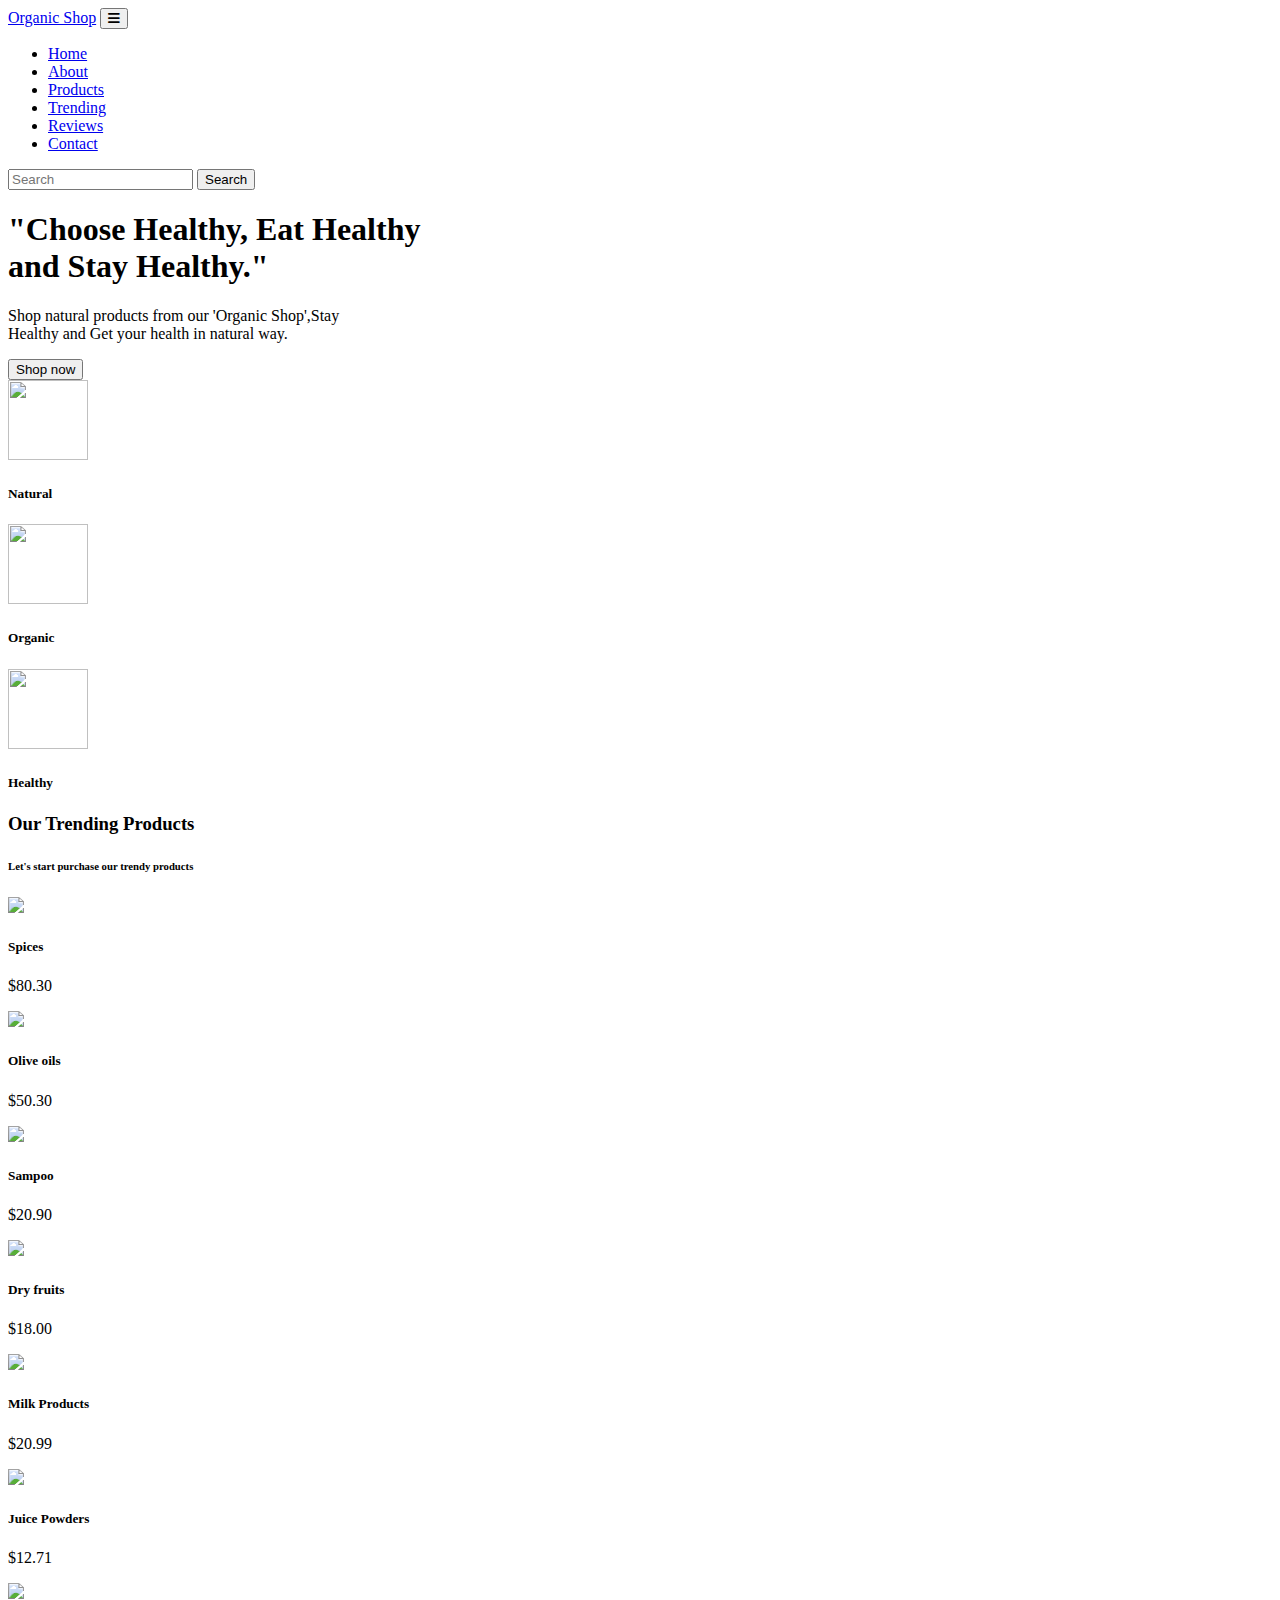
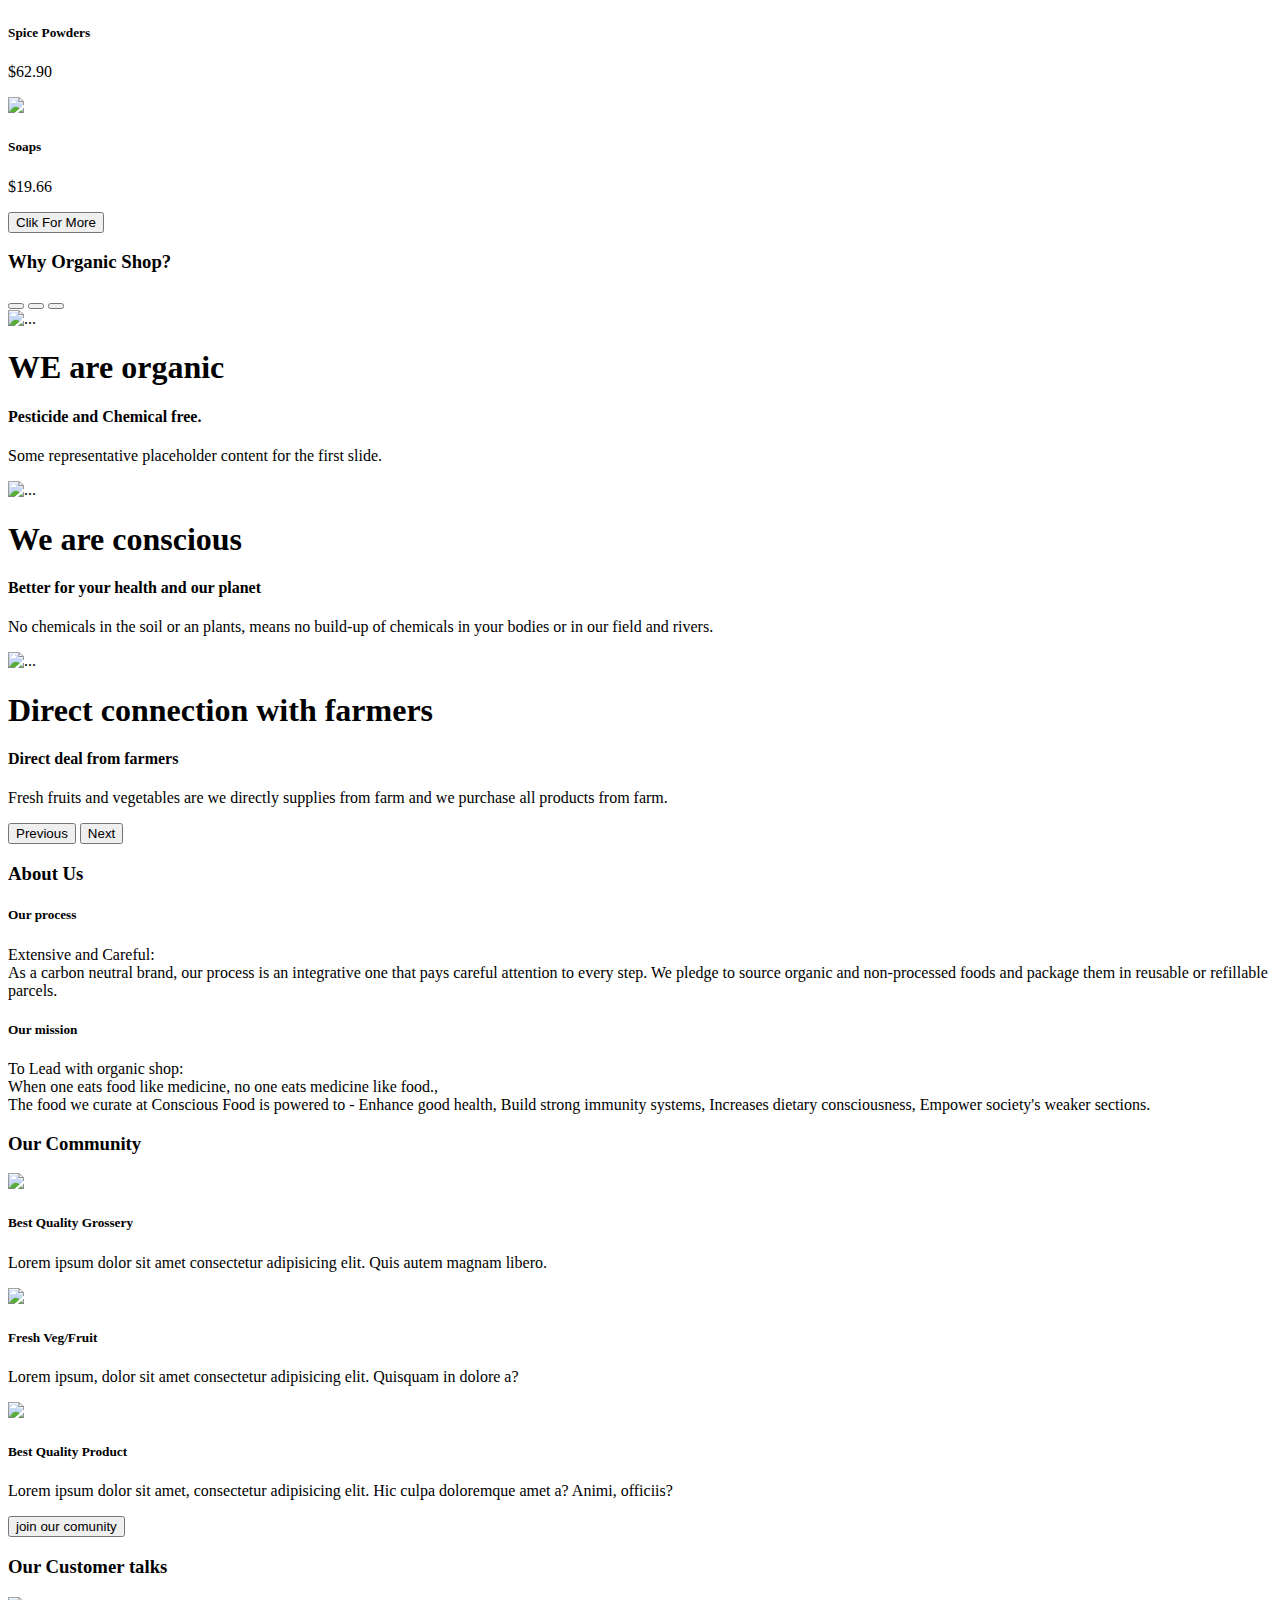
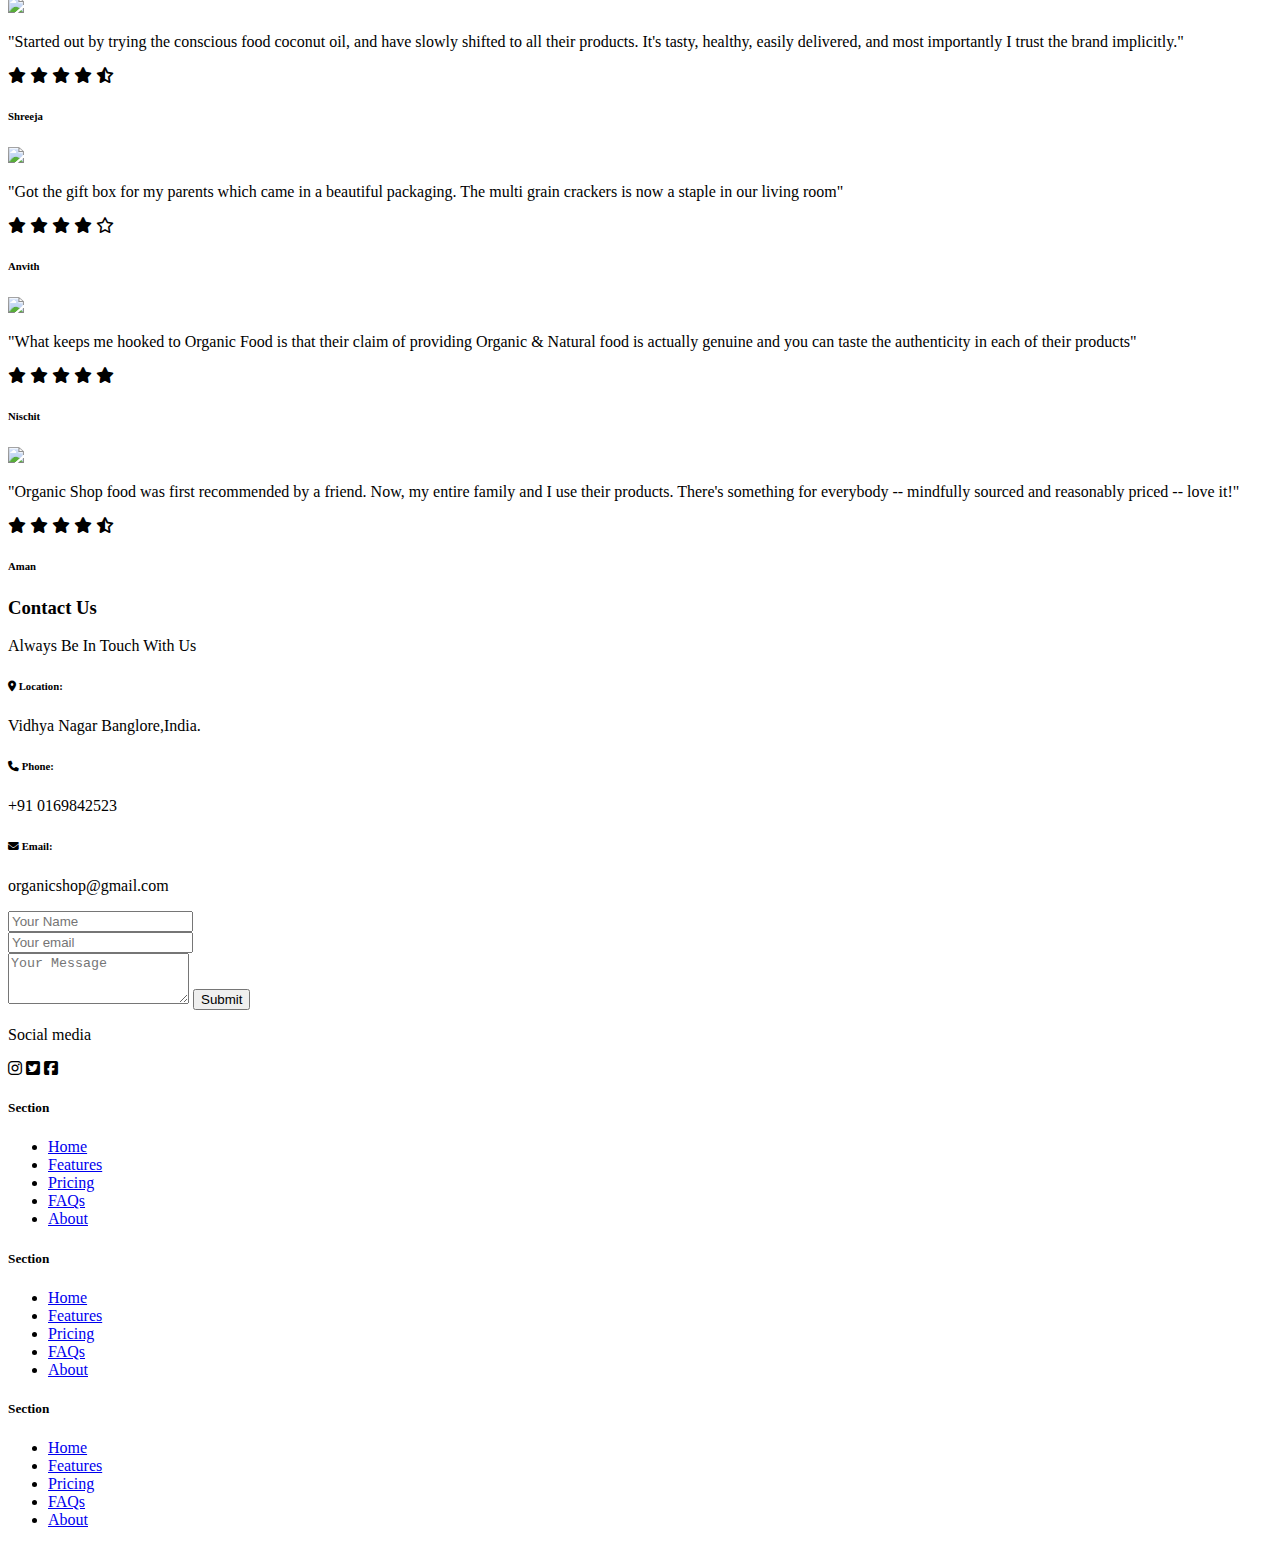
==== index.html @ 60844fb7 "add-index.html" ====
<!DOCTYPE html>
<html lang="en">

<head>
  <meta charset="UTF-8">
  <meta name="viewport" content="width=device-width, initial-scale=1.0">
  <title>organic shop</title>

  <link rel="stylesheet" href="./style.css">

  <link href="https://cdn.jsdelivr.net/npm/bootstrap@5.3.1/dist/css/bootstrap.min.css" rel="stylesheet"
    integrity="sha384-4bw+/aepP/YC94hEpVNVgiZdgIC5+VKNBQNGCHeKRQN+PtmoHDEXuppvnDJzQIu9" crossorigin="anonymous">

  <link rel="stylesheet" href="//cdnjs.cloudflare.com/ajax/libs/font-awesome/6.4.2/css/all.min.css">

</head>

<body>
  <!---------------------------navbar---------------------------------->
  <header class="header_wrapper">
    <nav class="navbar navbar-expand-lg  fixed-top  ">
      <div class="container">
        <a class="navbar-brand" href="#">Organic Shop</a>
        <button class="navbar-toggler" type="button" data-bs-toggle="collapse" data-bs-target="#navbarSupportedContent"
          aria-controls="navbarSupportedContent" aria-expanded="false" aria-label="Toggle navigation">

          <!---  <span class="navbar-toggler-icon"></span>--->
          <i class="fa-solid fa-bars"></i>
        </button>
        <div class="collapse navbar-collapse dn" id="navbarSupportedContent">
          <ul class="navbar-nav m-auto mb-2 mb-lg-0">
            <li class="nav-item my-1">
              <a class="nav-link active" aria-current="page" href="#">Home</a>
            </li>
            <li class="nav-item my-1">
              <a class="nav-link" href="#about">About</a>
            </li>

            <li class="nav-item my-1">
              <a class="nav-link" href="./">Products</a>
            </li>

            <li class="nav-item my-1">
              <a class="nav-link" href="#trending">Trending</a>
            </li>

            <li class="nav-item my-1">
              <a class="nav-link" href="#review">Reviews</a>
            </li>
            <li class="nav-item my-1">
              <a class="nav-link" href="#contact">Contact</a>
            </li>
          </ul>
          <form class="d-flex my-1" role="search">
            <input class="px-2 search" type="search" placeholder="Search" aria-label="Search">
            <button class="btn btn-outline-success py-0 px-2 " type="submit">Search</button>
          </form>
        </div>
      </div>
    </nav>
    <!----------------------Hero------------------------->
    <div class="hero col-lg-10 col-md-10 col-sm-10">
      <div class="content">
        <h1>"Choose Healthy, Eat Healthy <br> and Stay Healthy."</h1>
        <p>Shop natural products from our 'Organic Shop',Stay<br> Healthy and Get your health in natural way. </p>
        <button>Shop now</button>
      </div>
    </div>
  </header>
  <section class="feature">
    <div class="container py-4">
      <div class="row">
        <div class="col-lg-7 col-md-6 col-sm-10  m-auto ">
          <div class="row">
            <div class="col-lg-4 col-md-4 col-sm-4 ">
              <img src="./images/brocalli.png" width="80px" height="80px">
              <h5>Natural</h5>
            </div>
            <div class="col-lg-4 col-md-4 col-sm-4 ">
              <img src="./images/Fruit-PNG-Photo.png" width="80px" height="80px">
              <h5>Organic</h5>
            </div>
            <div class="col-lg-4 col-md-4 col-sm-4 ">
              <img src="./images/green-leafy.png" width="80px" height="80px">
              <h5>Healthy</h5>
            </div>
          </div>
        </div>
      </div>
    </div>
  </section>
  <!-----------------Trending-------------------->
  <section class="trend" id="trending">
    <div class="container py-2 ">
      <div class="row py-2 my-4">
        <div class="col-lg-5 col-md-6 col-sm-7 m-auto text-center">
          <h3>Our Trending Products</h3>
          <h6>Let's start purchase our trendy products</h6>
        </div>
      </div>
      <div class="row">
        <div class="col-lg-3 col-md-4 col-sm-4 text-center mt-3">
          <div class="card border-0 bg-light mb-2">
            <div class="card-bd">
              <img src="./images/spices1.png" class="img-fluid">
            </div>
          </div>
          <h5>Spices</h5>
          <p>$80.30</p>
        </div>
        <div class="col-lg-3 col-md-4 col-sm-4 text-center mt-3">
          <div class="card border-0 bg-light mb-2">
            <div class="card-bd">
              <img src="./images/oliv.png" class="img-fluid">
            </div>
          </div>
          <h5>Olive oils</h5>
          <p>$50.30</p>
        </div>
        <div class="col-lg-3 col-md-4 col-sm-4 text-center mt-3">
          <div class="card border-0 bg-light mb-2">
            <div class="card-bd">
              <img src="./images/sampoo.png" class="img-fluid">
            </div>
          </div>
          <h5>Sampoo</h5>
          <p>$20.90</p>
        </div>
        <div class="col-lg-3 col-md-4 col-sm-4 text-center mt-3">
          <div class="card border-0 bg-light mb-2">
            <div class="card-bd">
              <img src="./images/dry-fruit.png" class="img-fluid">
            </div>
          </div>
          <h5>Dry fruits</h5>
          <p>$18.00</p>
        </div>
        <div class="col-lg-3 col-md-4 col-sm-4 text-center mt-3">
          <div class="card border-0 bg-light mb-2">
            <div class="card-bd">
              <img src="./images/milk-product.png" class="img-fluid">
            </div>
          </div>
          <h5>Milk Products</h5>
          <p>$20.99</p>
        </div>
        <div class="col-lg-3 col-md-4 col-sm-4 text-center mt-3">
          <div class="card border-0 bg-light mb-2">
            <div class="card-bd">
              <img src="./images/juice-poeder.png" class="img-fluid">
            </div>
          </div>
          <h5>Juice Powders</h5>
          <p>$12.71</p>
        </div>
        <div class="col-lg-3 col-md-4 col-sm-4 text-center mt-3">
          <div class="card border-0 bg-light mb-2">
            <div class="card-bd">
              <img src="./images/masala-powder.png" class="img-fluid">
            </div>
          </div>
          <h5>Spice Powders</h5>
          <p>$62.90</p>
        </div>
        <div class="col-lg-3 col-md-4 col-sm-4 text-center mt-3">
          <div class="card border-0 bg-light mb-2">
            <div class="card-bd">
              <img src="./images/organic 2.png" class="img-fluid">
            </div>
          </div>
          <h5>Soaps</h5>
          <p>$19.66</p>
        </div>
        <div class="row">
          <div class="col-lg-6 text-center col-sm-4 m-auto my-4 ">
            <button>Clik For More</button>
          </div>
        </div>
      </div>
    </div>
  </section>
  <!---------------------About----------------------->
  <section class="slid" id="about">
    <div class="s-head my-5 text-center">
      <h3>Why Organic Shop?</h3>
    </div>
    <div id="carouselExampleCaptions" class="carousel slide ">
      <div class="carousel-indicators">
        <button type="button" data-bs-target="#carouselExampleCaptions" data-bs-slide-to="0" class="active"
          aria-current="true" aria-label="Slide 1"></button>
        <button type="button" data-bs-target="#carouselExampleCaptions" data-bs-slide-to="1"
          aria-label="Slide 2"></button>
        <button type="button" data-bs-target="#carouselExampleCaptions" data-bs-slide-to="2"
          aria-label="Slide 3"></button>
      </div>
      <div class="carousel-inner">
        <div class="carousel-item active">
          <img src="./images/farm-5.jpg" class="d-block w-100" alt="...">
          <div class="carousel-caption d-none d-md-block s-content">
            <h1>WE are organic</h1>
            <h4>Pesticide and Chemical free.</h4>
            <p>Some representative placeholder content for the first slide.</p>
          </div>
        </div>
        <div class="carousel-item">
          <img src="./images/farming_2.jpg" class="d-block w-100" alt="...">
          <div class="carousel-caption d-none d-md-block s-content">
            <h1>We are conscious </h1>
            <h4>Better for your health and our planet</h4>
            <p>No chemicals in the soil or an plants, means no build-up of chemicals in your bodies or in our field and
              rivers.</p>
          </div>
        </div>
        <div class="carousel-item">
          <img src="./images/veg-farm.jpg" class="d-block w-100" alt="...">
          <div class="carousel-caption d-none d-md-block s-content">
            <h1>Direct connection with farmers</h1>
            <h4>Direct deal from farmers</h4>
            <p>Fresh fruits and vegetables are we directly supplies from farm and we purchase all products from farm.
            </p>
          </div>
        </div>
      </div>
      <button class="carousel-control-prev" type="button" data-bs-target="#carouselExampleCaptions"
        data-bs-slide="prev">
        <span class="carousel-control-prev-icon" aria-hidden="true"></span>
        <span class="visually-hidden">Previous</span>
      </button>
      <button class="carousel-control-next" type="button" data-bs-target="#carouselExampleCaptions"
        data-bs-slide="next">
        <span class="carousel-control-next-icon" aria-hidden="true"></span>
        <span class="visually-hidden">Next</span>
      </button>
    </div>
    <div class="s-head my-5  text-center about">
      <h3>About Us</h3>
    </div>
    <div class="a-subhead mx-5 bg-light px-5 py-2">
      <h5>Our process</h5>
      <p>Extensive and Careful:<br>
        As a carbon neutral brand, our process is an integrative one that pays careful attention to every step. We
        pledge to source organic and non-processed foods and package them in reusable or refillable parcels.
      </p>
    </div>
    <div class="a-subhead mx-5 bg-light px-5 py-2">
      <h5>Our mission</h5>
      <p>To Lead with organic shop:<br>
        When one eats food like medicine, no one eats medicine like food.,<br>The food we curate at Conscious Food is
        powered to -

        Enhance good health,
        Build strong immunity systems,
        Increases dietary consciousness,
        Empower society's weaker sections.</p>
    </div>
    <!------------Comunity----------------->
    <section class="community">
      <div class="container ">
        <div class="row py-5 ">
          <div class="col-lg-5 col-md-5 m-auto text-center">
            <h3>Our Community</h3>
          </div>
        </div>
        <div class="row">
          <div class="col-lg-4 col-md-12 text-center ">
            <div class="card border-2 bg-light mb-2 py-2">
              <div class="card-bd my-4">
                <img src="./images/farming-4.jpg" class="img-fluid">
              </div>
              <h5>Best Quality Grossery</h5>
              <p>Lorem ipsum dolor sit amet consectetur adipisicing elit. Quis autem magnam libero.</p>
            </div>
          </div>
          <div class="col-lg-4 col-md-12 text-center mt-3 ">
            <div class="card border-2 bg-light mb-2 py-2">
              <div class="card-bd my-4">
                <img src="./images/o-community3.jpg" class="img-fluid">
              </div>
              <h5>Fresh Veg/Fruit</h5>
              <p>Lorem ipsum, dolor sit amet consectetur adipisicing elit. Quisquam in dolore a?</p>
            </div>
          </div>
          <div class="col-lg-4 col-md-12 text-center mt-3">
            <div class="card border-2 bg-light mb-2 py-2">
              <div class="card-bd my-4 ">
                <img src="./images/community2.jpg" class="img-fluid">
              </div>
              <h5>Best Quality Product</h5>
              <p>Lorem ipsum dolor sit amet, consectetur adipisicing elit. Hic culpa doloremque amet a? Animi, officiis?
              </p>
            </div>
          </div>
          <div class="row">
            <div class="col-lg-6 text-center m-auto my-5 ">
              <button>join our comunity</button>
            </div>
          </div>
        </div>
      </div>
    </section>
    <!----------------Customer Review-------------------------->
    <section class="review" id="review">
      <div class="container ">
        <div class="row py-5 ">
          <div class="col-lg-5 col-md-6 m-auto text-center">
            <h3>Our Customer talks</h3>
          </div>
        </div>
        <div class="row">
          <div class="col-lg-3 col-md-6 text-center mt-3 ">
            <div class="card border-2 bg-light mb-2 py-2">
              <div class="card-bd my-2">
                <img src="./images/review1.jpg" class="img-fluid">
              </div>
              <p>"Started out by trying the conscious food coconut oil, and have slowly shifted to all their products.
                It's tasty, healthy, easily delivered, and most importantly I trust the brand implicitly." </p>
              <div class="star">
                <i class="fa-solid fa-star"></i>
                <i class="fa-solid fa-star"></i>
                <i class="fa-solid fa-star"></i>
                <i class="fa-solid fa-star"></i>
                <i class="fa-solid fa-star-half-stroke"></i>
              </div>
              <h6>Shreeja</h6>
            </div>
          </div>
          <div class="col-lg-3 col-md-6 text-center mt-3 ">
            <div class="card border-2 bg-light mb-2 py-2">
              <div class="card-bd my-2">
                <img src="./images/review2.jpg" class="img-fluid">
              </div>
              <p>"Got the gift box for my parents which came in a beautiful packaging. The multi grain crackers is now a
                staple in our living room"</p>
              <div class="star">
                <i class="fa-solid fa-star"></i>
                <i class="fa-solid fa-star"></i>
                <i class="fa-solid fa-star"></i>
                <i class="fa-solid fa-star"></i>
                <i class="fa-regular fa-star"></i>
              </div>
              <h6>Anvith</h6>
            </div>
          </div>
          <div class="col-lg-3 col-md-6 text-center mt-3">
            <div class="card border-2 bg-light mb-2 py-2">
              <div class="card-bd my-2 ">
                <img src="./images/review3.jpg" class="img-fluid">
              </div>
              <p>"What keeps me hooked to Organic Food is that their claim of providing Organic & Natural food is
                actually genuine and you can taste the authenticity in each of their products"</p>
              <div class="star">
                <i class="fa-solid fa-star"></i>
                <i class="fa-solid fa-star"></i>
                <i class="fa-solid fa-star"></i>
                <i class="fa-solid fa-star"></i>
                <i class="fa-solid fa-star"></i>
              </div>
              <h6>Nischit </h6>
            </div>
          </div>

          <div class="col-lg-3 col-md-6 text-center mt-3">
            <div class="card border-2 bg-light mb-2 py-2">
              <div class="card-bd my-2 ">
                <img src="./images/review4.jpg" class="img-fluid">
              </div>

              <p>"Organic Shop food was first recommended by a friend. Now, my entire family and I use their products.
                There's something for everybody -- mindfully sourced and reasonably priced -- love it!"</p>
              <div class="star">
                <i class="fa-solid fa-star"></i>
                <i class="fa-solid fa-star"></i>
                <i class="fa-solid fa-star"></i>
                <i class="fa-solid fa-star"></i>
                <i class="fa-solid fa-star-half-stroke"></i>
              </div>
              <h6>Aman </h6>
            </div>
          </div>
        </div>
      </div>
    </section>
    <!------------------Contact-section--------------------------->
    <section class="contact py-2" id="contact">
      <div class="container py-2">
        <div class="row ">
          <div class="col-lg-5  col-md-5 text-center mb-3 m-auto">
            <h3>Contact Us</h3>
            <p>Always Be In Touch With Us</p>
          </div>
        </div>
        <div class="row">
          <div class="col-lg-6 col-md-6 col-sm-10 m-auto">
            <div class="row rt">
              <div class="col-lg-8 col-md-7 col-sm-12 ">
                <h6><i class="fa-solid fa-location-dot"></i> Location:</h6>
                <p>Vidhya Nagar Banglore,India.</p>

                <h6><i class="fa-solid fa-phone"></i> Phone:</h6>
                <p>+91 0169842523</p>

                <h6><i class="fa-solid fa-envelope"></i> Email:</h6>
                <p>organicshop@gmail.com</p>
              </div>
            </div>
            </div>
            <div class="col-lg-6 col-md-6 col-sm-10 m-auto left">
              <div class="row">
                <div class="col-lg-6 col-md-10 ">
                  <input type="text" name="Name" class="form-control bg-light my-2" placeholder="Your Name" required>
                </div>
                <div class="col-lg-6 col-md-10">
                  <input type="email" name="email" class="form-control bg-light my-2" placeholder="Your email" required>
                </div>
              </div>
              <div class="row">
                <div class="col-lg-12 col-md-10 py-3">
                  <textarea name="Message" rows="3" class="form-control bg-light my-2"
                    placeholder="Your Message"></textarea>
                  <button type="submit">Submit</button>
                </div>
              </div>  
            </div>
          </div>
        
        
    </section>

    <footer class="row row-cols-1 row-cols-sm-2 row-cols-md-5 py-5 my-5 border-top">
      <div class="col mb-3 social">

        <p class=" mx-5">Social media</p>
        <div class="icon mx-4">
          <i class="fa-brands fa-instagram mx-2"></i>
          <i class="fa-brands fa-square-twitter mx-2"></i>
          <i class="fa-brands fa-square-facebook mx-2"></i>
        </div>
      </div>
      <div class="col mb-3 list">


      </div>
      <div class="col mb-3 list">
        <h5>Section</h5>
        <ul class="nav flex-column">
          <li class="nav-item mb-2"><a href="#" class="nav-link p-0 ">Home</a></li>
          <li class="nav-item mb-2"><a href="#" class="nav-link p-0 ">Features</a></li>
          <li class="nav-item mb-2"><a href="#" class="nav-link p-0 ">Pricing</a></li>
          <li class="nav-item mb-2"><a href="#" class="nav-link p-0 ">FAQs</a></li>
          <li class="nav-item mb-2"><a href="#" class="nav-link p-0 ">About</a></li>
        </ul>
      </div>

      <div class="col mb-3 list">
        <h5>Section</h5>
        <ul class="nav flex-column">
          <li class="nav-item mb-2"><a href="#" class="nav-link p-0 ">Home</a></li>
          <li class="nav-item mb-2"><a href="#" class="nav-link p-0 ">Features</a></li>
          <li class="nav-item mb-2"><a href="#" class="nav-link p-0 ">Pricing</a></li>
          <li class="nav-item mb-2"><a href="#" class="nav-link p-0 ">FAQs</a></li>
          <li class="nav-item mb-2"><a href="#" class="nav-link p-0 ">About</a></li>
        </ul>
      </div>

      <div class="col mb-3 list">
        <h5>Section</h5>
        <ul class="nav flex-column">
          <li class="nav-item mb-2"><a href="#" class="nav-link p-0 ">Home</a></li>
          <li class="nav-item mb-2"><a href="#" class="nav-link p-0 ">Features</a></li>
          <li class="nav-item mb-2"><a href="#" class="nav-link p-0 ">Pricing</a></li>
          <li class="nav-item mb-2"><a href="#" class="nav-link p-0 ">FAQs</a></li>
          <li class="nav-item mb-2"><a href="#" class="nav-link p-0 ">About</a></li>
        </ul>
      </div>
    </footer>































    <script src="https://cdn.jsdelivr.net/npm/bootstrap@5.3.1/dist/js/bootstrap.bundle.min.js"
      integrity="sha384-HwwvtgBNo3bZJJLYd8oVXjrBZt8cqVSpeBNS5n7C8IVInixGAoxmnlMuBnhbgrkm"
      crossorigin="anonymous"></script>
</body>

</html>
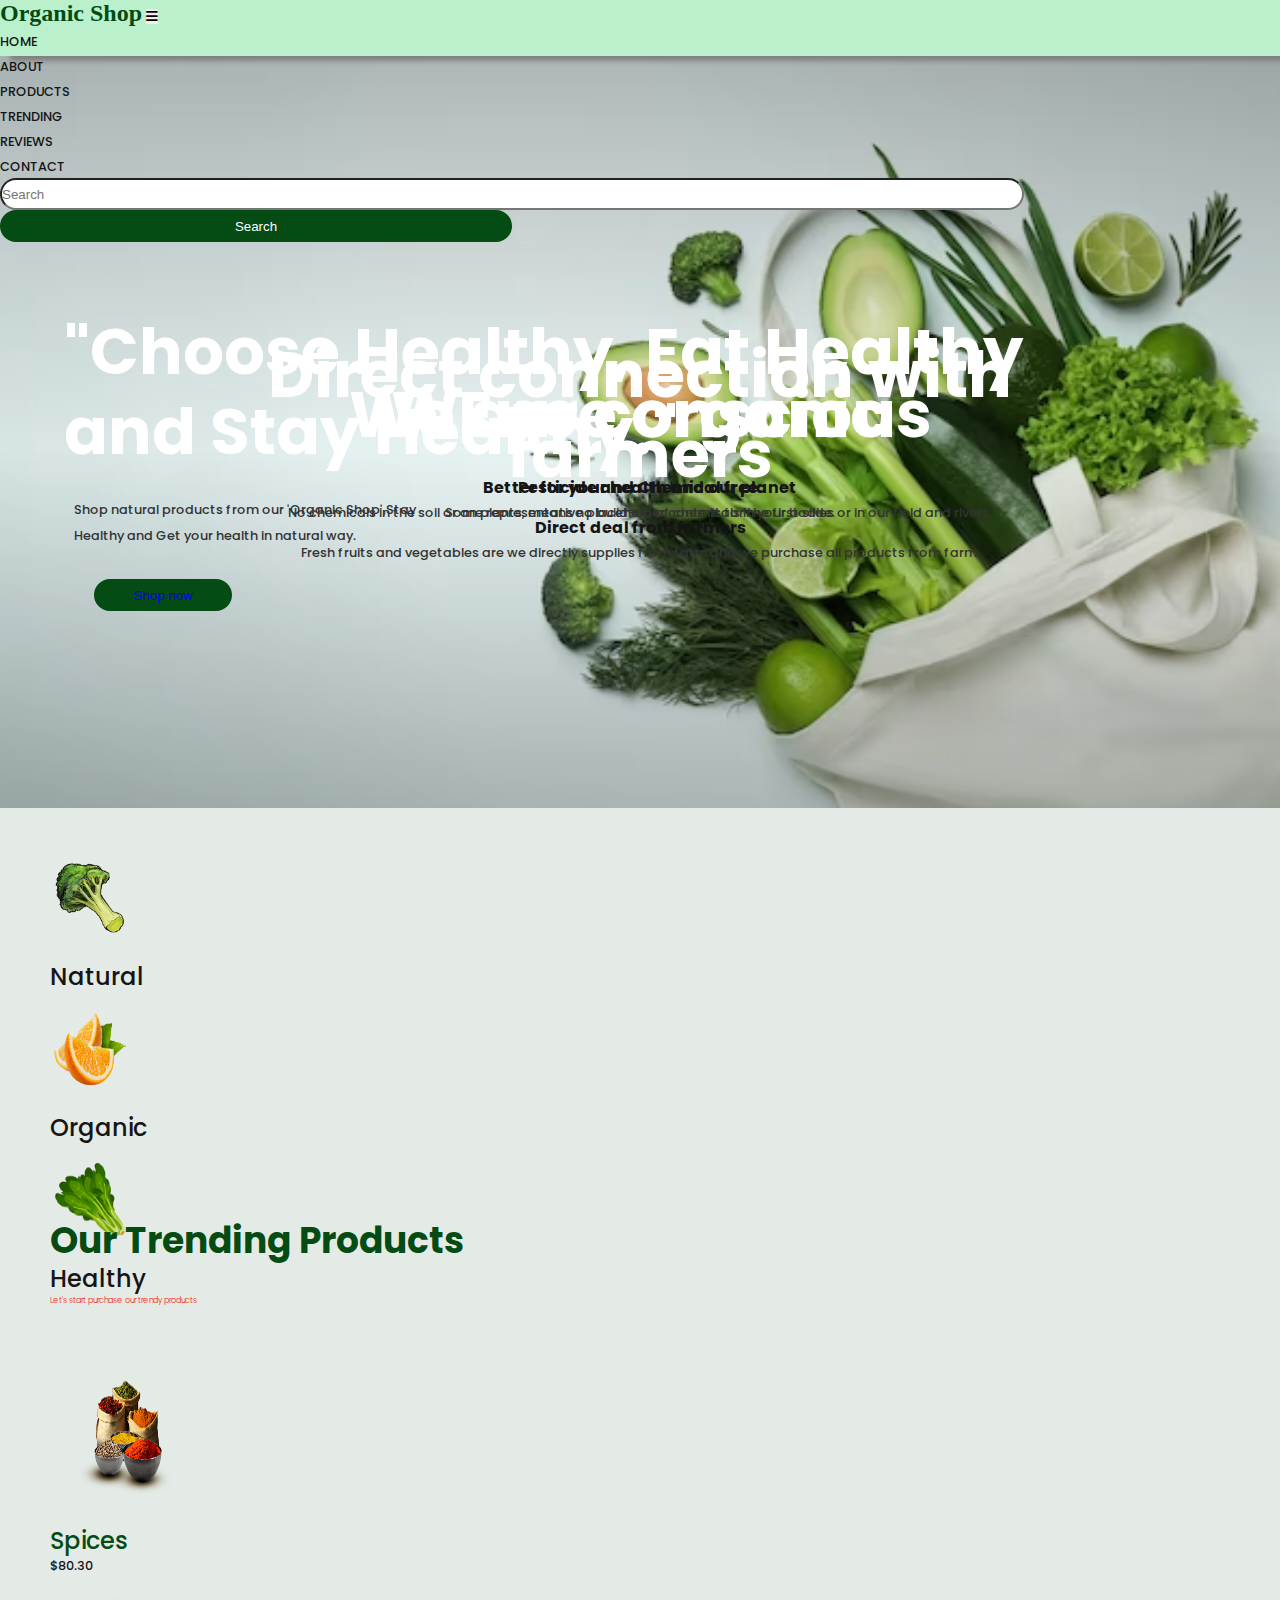
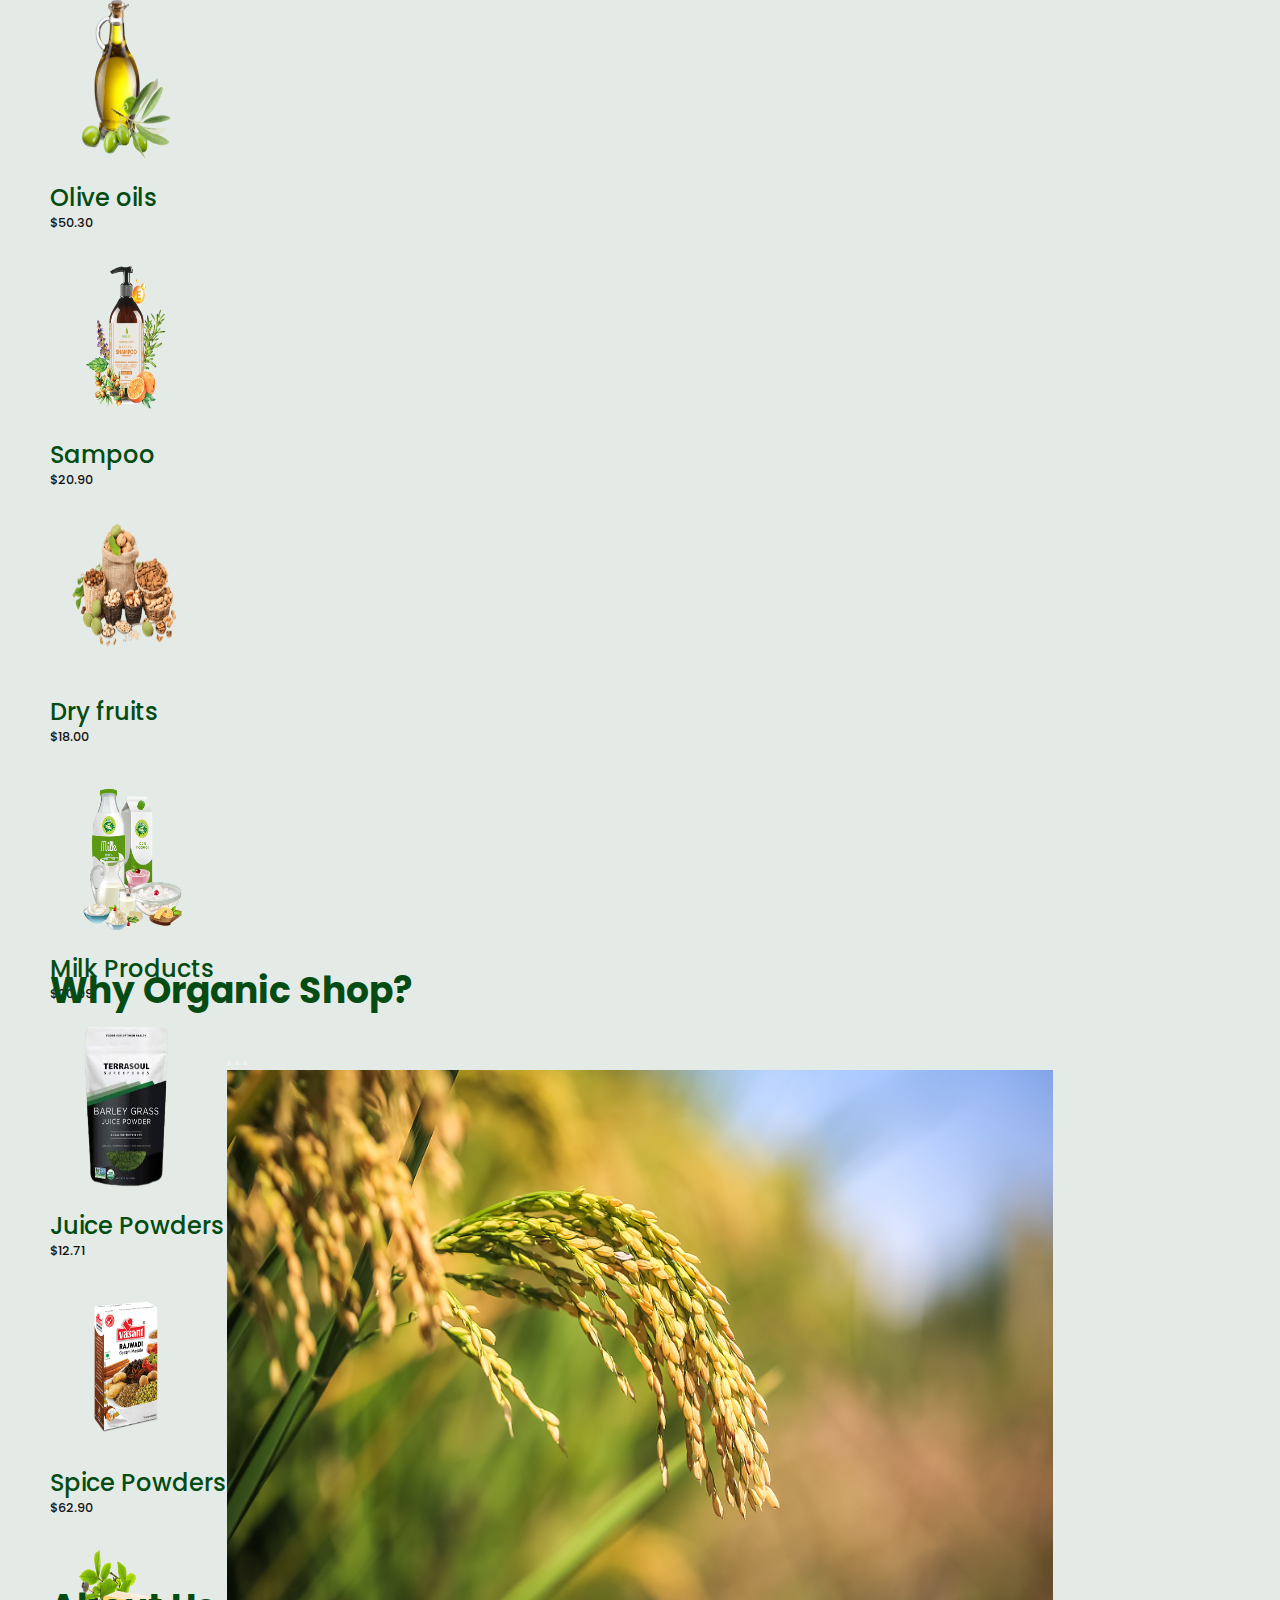
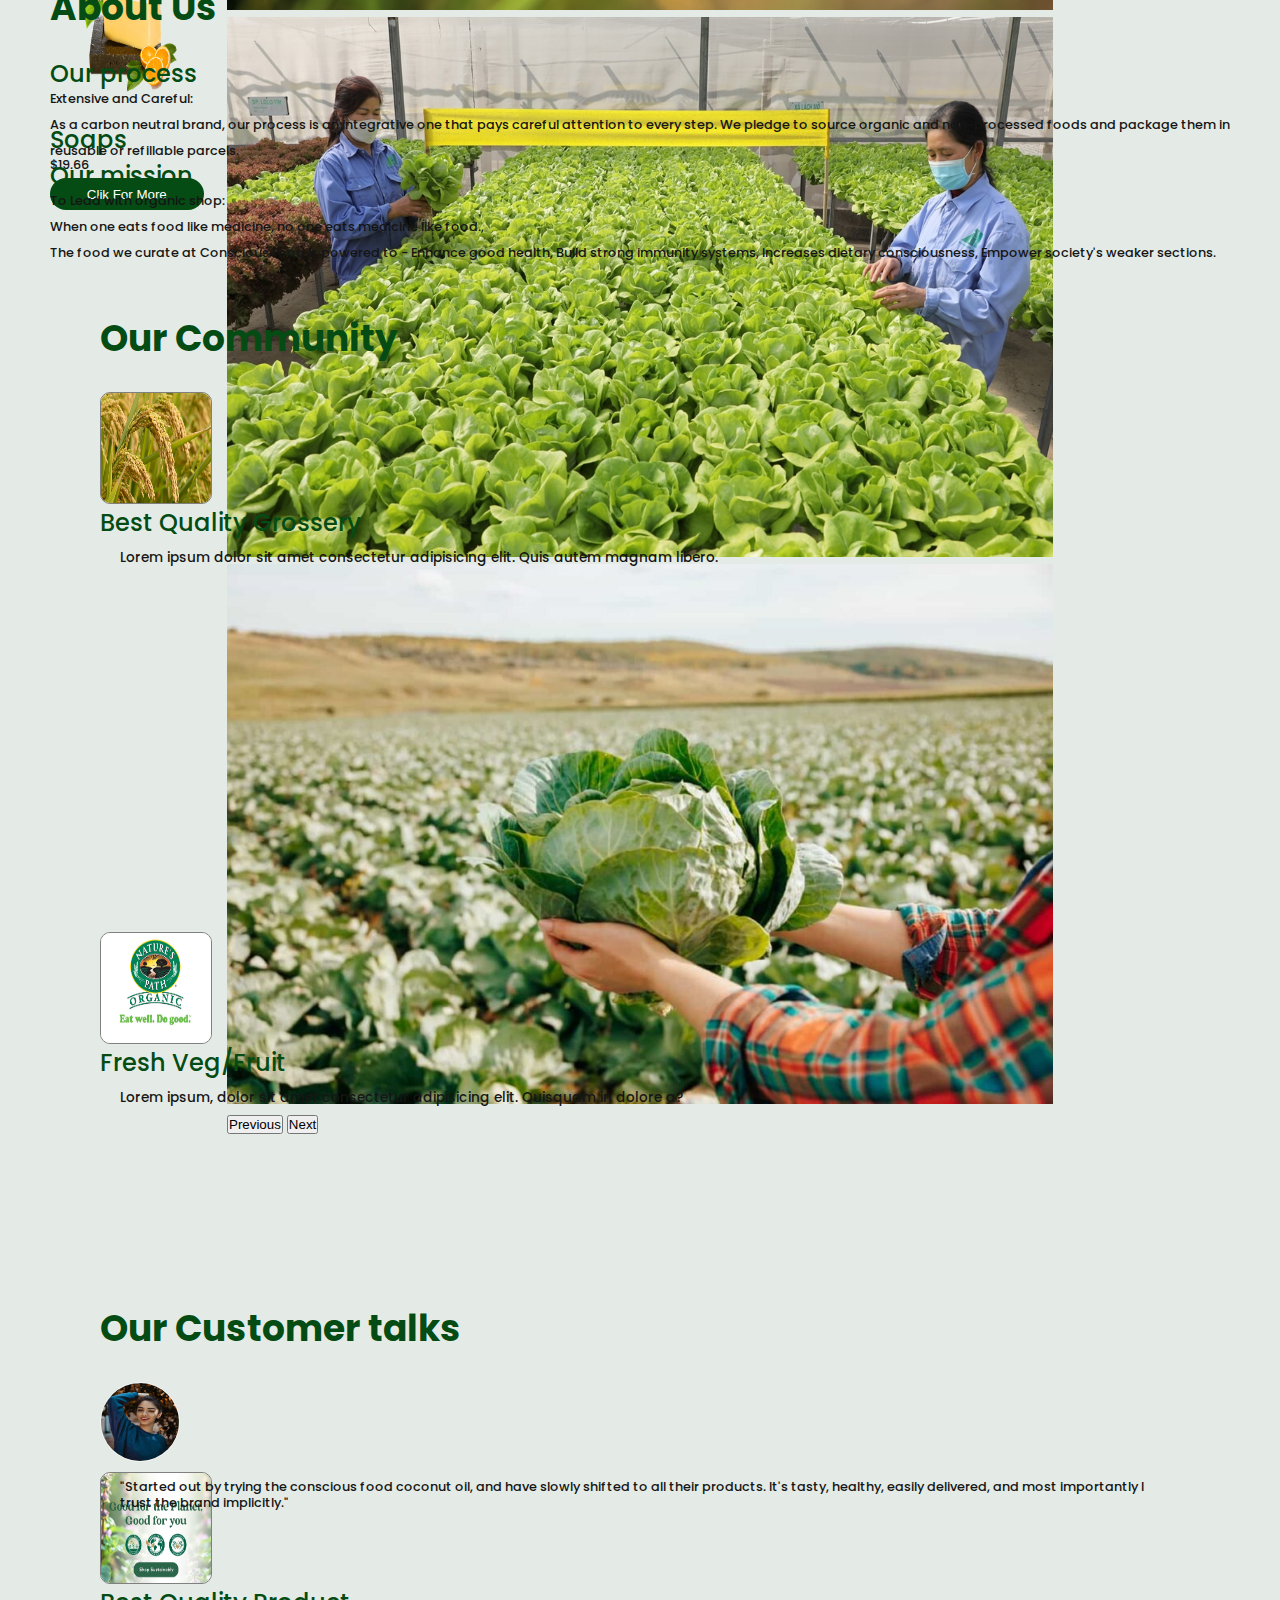
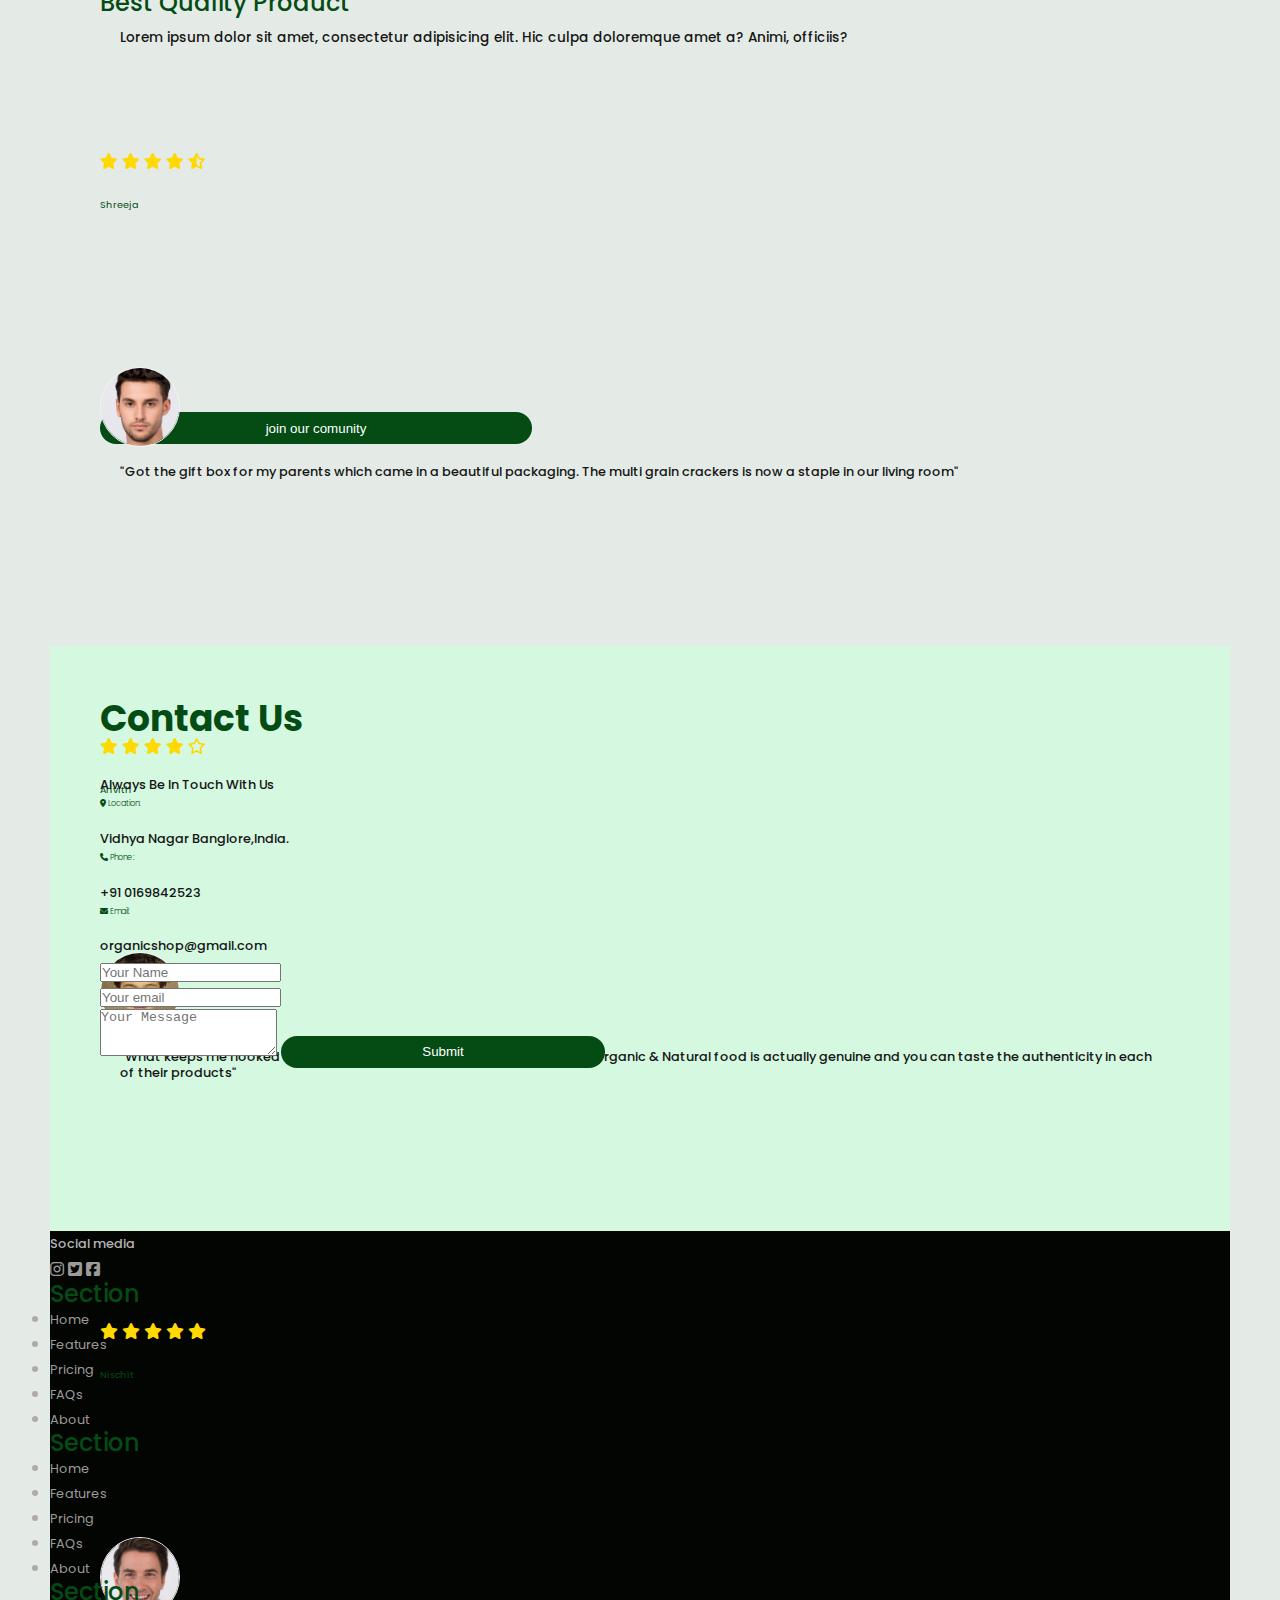
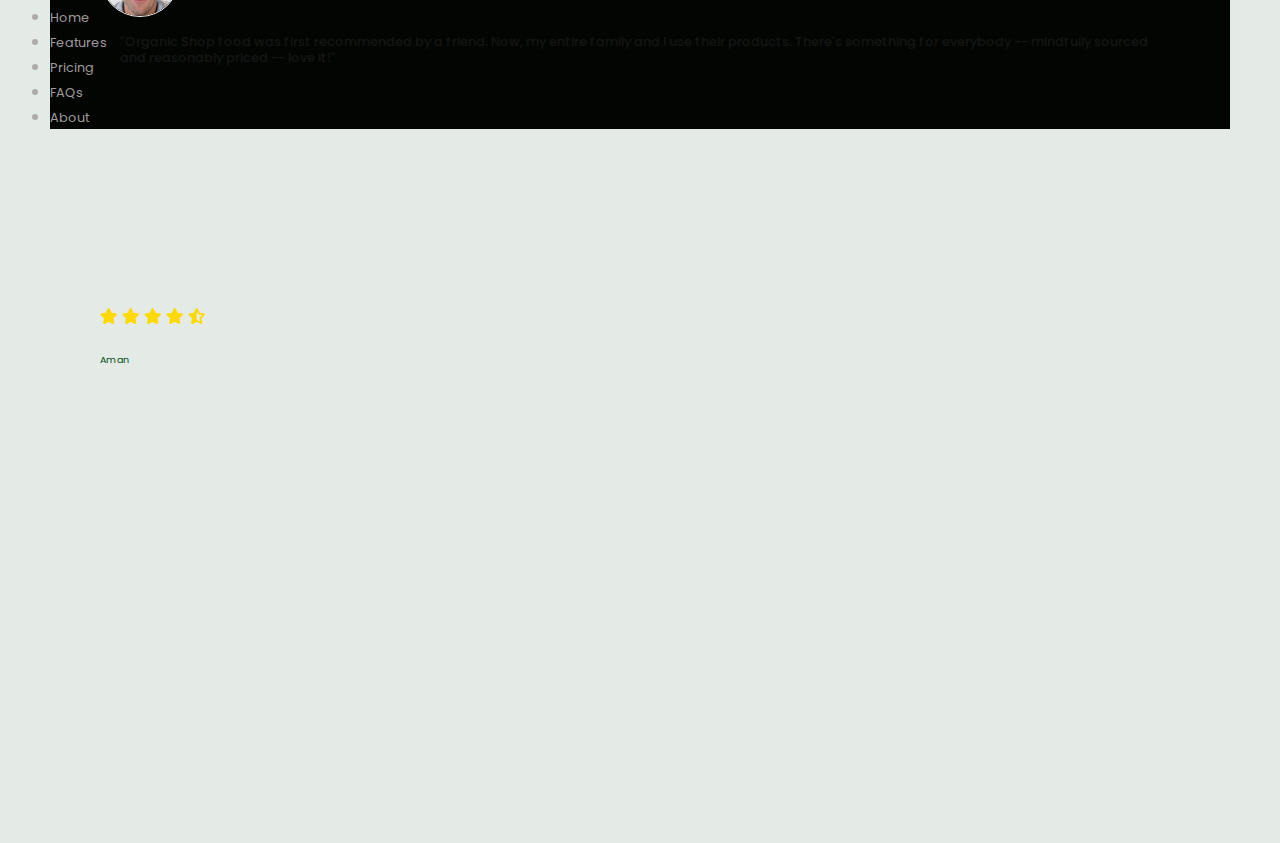
==== commit 43385ef5: "Update index.html" ====
--- a/index.html
+++ b/index.html
@@ -37,7 +37,7 @@
             </li>
 
             <li class="nav-item my-1">
-              <a class="nav-link" href="./">Products</a>
+              <a class="nav-link" href="./product.html">Products</a>
             </li>
 
             <li class="nav-item my-1">
@@ -63,7 +63,7 @@
       <div class="content">
         <h1>"Choose Healthy, Eat Healthy <br> and Stay Healthy."</h1>
         <p>Shop natural products from our 'Organic Shop',Stay<br> Healthy and Get your health in natural way. </p>
-        <button>Shop now</button>
+        <button><a href="./product.html">Shop now</a></button>
       </div>
     </div>
   </header>
@@ -509,4 +509,4 @@
       crossorigin="anonymous"></script>
 </body>
 
-</html>+</html>
--- a/style.css
+++ b/style.css
@@ -0,0 +1,729 @@
+@import url("https://fonts.googleapis.com/css2?family=Poppins:ital,wght@0,100;0,400;0,500;0,600;0,700;0,800;1,100;1,400;1,500;1,700&display=swap");
+@import url("https://fonts.googleapis.com/css2?family=Roboto:wght@100;300;400;700&family=Tilt+Prism&display=swap");
+
+* {
+    padding: 0;
+    margin: 0;
+    box-sizing: border-box;
+}
+
+html {
+    scroll-behavior: smooth;
+}
+
+:root {
+    /*background-color*/
+    --primary-color: #044b14;
+    --secondary-color: #2adb24;
+    --bg-colors: #baf0cc;
+    --third-bg: #e4ebe6;
+    --bg-white: #fff;
+    --bg-black: #000;
+
+    /* Text style */
+    --primary-font: 'Poppins', sans-serif;
+    --secondary-font: font-family: 'Roboto', sans-serif;
+    --primary-text: #044b14;
+    --secondary-text: #ec2308;
+    --text-white: #fff;
+    --text-black: #151515;
+    --text-gray: #333;
+}
+
+body {
+    font-family: var(--primary-font);
+    background-image: linear-gradient(rgba(1, 2, 2, 0.3), rgba(12, 14, 12, 0.021), rgba(12, 14, 12, 0.3)), url(./images/organic-3.avif);
+    background-position: center;
+    background-size: cover;
+    width: 100%;
+    height: 100vh;
+    background-color: var(--third-bg);
+}
+
+a {
+    text-decoration: none;
+}
+
+::-webkit-scrollbar {
+    width: .375rem;
+}
+
+::-webkit-scrollbar-track {
+    background: var(--secondary-color);
+}
+
+::-webkit-scrollbar-thumb {
+    background: var(--primary-color);
+    border-radius: 30px;
+}
+
+section {
+    padding: 3.125rem;
+}
+
+h1 {
+    font-size: 4rem;
+    line-height: 5rem;
+    font-weight: bold;
+    color: var(--text-white);
+    margin-bottom: 1.25rem;
+    font-family: var(--secondary-font);
+}
+
+h3 {
+    margin-bottom: 1.9rem;
+    line-height: 2.9rem;
+    font-weight: 700;
+    font-size: 2.25rem;
+    color: var(--primary-text);
+    font-family: var(--secondary-font);
+}
+
+h3 span {
+    color: var(--secondary-color);
+}
+
+h5 {
+    font-size: 1.5rem;
+    line-height: 1;
+    color: var(--primary-text);
+    font-weight: 500;
+    font-family: var(--secondary-font);
+}
+
+h6 {
+    font-size: .5rem;
+    color: var(--primary-text);
+    margin-bottom: .98rem;
+    font-weight: 300;
+    font-family: var(--secondary-font);
+}
+
+p {
+    font-size: .8rem;
+    font-weight: 500;
+    color: var(--text-black);
+    line-height: 1.625rem;
+}
+
+
+/*-----------navbar-----------------*/
+.header_wrapper .navbar {
+    background: var(--bg-colors);
+    height: 3.5rem;
+    box-shadow: 10px 5px 5px gray;
+}
+
+.container .navbar-toggler {
+    border: none;
+}
+
+.container .navbar-toggler:focus {
+    border: none;
+    box-shadow: none;
+}
+
+.container .navbar-brand {
+    font-size: 1.5rem;
+    color: var(--primary-text);
+    font-family: cursive;
+    font-weight: bold;
+}
+
+.container .nav-item a {
+    text-transform: uppercase;
+    color: var(--text-black);
+    font-weight: 500;
+    font-size: .8rem;
+}
+
+.container .nav-item a:hover {
+    color: var(--secondary-color);
+}
+
+.d-flex .search {
+    width: 80%;
+    height: 2rem;
+    outline: none;
+    border-radius: 60px;
+    border-color: 3px solid #044b14;
+    margin-right: -35px;
+}
+
+.d-flex .btn {
+    width: 40%;
+    height: 2rem;
+    border-radius: 60px;
+    color: var(--text-white);
+    font-weight: 400;
+    background-color: var(--primary-color);
+
+    outline: none;
+    border: none;
+}
+
+/*---------------Hero-----------------*/
+.hero .content {
+    padding: 0 5%;
+    margin-top: 20%;
+    margin-bottom: 15%;
+    color: var(--text-black);
+    height: calc(100% - 3.5rem);
+}
+
+.hero .content p {
+    margin: 25px 10px;
+    color: var(--text-gray);
+}
+
+.hero .content button {
+    height: 2rem;
+    width: 12%;
+    border-radius: 50px;
+    outline: none;
+    border: 2px solid var(--primary-color);
+    margin: 5px 30px;
+    background-color: var(--primary-color);
+    color: var(--bg-white);
+    font-weight: 500;
+}
+
+.hero .content button:hover {
+    background-color: var(--bg-colors);
+    color: var(--bg-black);
+    font-weight: 500;
+}
+
+/*----------------------feature-------------------*/
+.feature {
+    width: 100%;
+    height: 40vh;
+    background-color: var(--third-bg);
+}
+
+.feature h5 {
+    color: var(--text-black);
+    margin: 20px 0;
+}
+
+/*----------------------Trend-------------------*/
+.trend {
+    background-color: var(--third-bg);
+    width: 100%;
+    height: 150vh;
+}
+
+.trend h3 {
+    color: var(--primary-text);
+}
+
+.trend h6 {
+    color: var(--secondary-text);
+}
+
+.trend .card-bd {
+    padding: 20px;
+    cursor: pointer;
+}
+
+.trend .card-bd:hover {
+    box-shadow: 10px 5px 5px gray;
+}
+
+.trend .card-bd img {
+    width: 7rem;
+    height: 10rem;
+}
+
+.trend button {
+    height: 2rem;
+    width: 12vw;
+    border: none;
+    border-radius: 20px;
+    color: var(--bg-white);
+    font-weight: 500;
+    background-color: var(--primary-color);
+}
+
+.trend button:hover {
+    background-color: var(--bg-colors);
+    border: 2px solid var(--primary-color);
+    color: var(--text-black);
+}
+
+/*-------------------about---------------------*/
+.slid {
+    width: 100%;
+    height: 525vh;
+    background-color: var(--third-bg);
+
+}
+
+.slid h3 {
+    color: var(--primary-text);
+}
+
+.slid .carousel {
+    width: 70%;
+    height: 60vh;
+    margin: auto;
+}
+
+.slid .carousel img {
+    width: 100%;
+    height: 60vh;
+}
+
+.slid .carousel .s-content {
+    position: absolute;
+    width: 70%;
+    top: 50%;
+    left: 50%;
+    transform: translate(-50%, -50%);
+    text-align: center;
+    color: var(--text-white)
+}
+
+.slid .carousel .s-content h4 {
+    color: var(--text-black);
+    font-size: 1rem;
+    font-weight: bold;
+}
+
+.slid .carousel .s-content p {
+    color: var(--text-gray);
+}
+
+/*------------------community-------------------------------*/
+.community {
+    width: 100%;
+    height: 110vh;
+    background-color: var(--third-bg);
+}
+
+.community .card {
+    height: 60vh;
+}
+
+.community .card p {
+    font-size: .85rem;
+    padding: 10px 20px;
+}
+
+.community .card-bd img {
+    width: 7rem;
+    height: 7rem;
+    border: 1px solid gray;
+    border-radius: 10px;
+}
+
+.community button {
+    height: 2rem;
+    width: 40%;
+    border-radius: 40px;
+    border: none;
+    background-color: var(--primary-color);
+    color: var(--text-white);
+    font-weight: 500;
+}
+
+.community button:hover {
+    border: 2px solid var(--primary-color);
+    background-color: var(--bg-colors);
+    color: var(--text-black);
+}
+
+/*----------------------Reivew-----------------------------*/
+.review {
+    height: 110vh;
+    background-color: var(--third-bg);
+}
+
+.review .card-bd img {
+    width: 5rem;
+    height: 5rem;
+    border-radius: 50px;
+    border: 1px solid whitesmoke;
+}
+
+.review .card {
+    height: 65vh;
+}
+
+.review .card p {
+    font-size: .8rem;
+    font-weight: 500;
+    padding: 10px 20px;
+    margin-bottom: 10px;
+    height: 30vh;
+    line-height: 1rem;
+}
+
+.review .card .star i {
+    color: rgb(255, 217, 2);
+    height: 5vh;
+}
+
+.review .card h6 {
+    font-size: .6rem;
+    font-weight: 400;
+}
+
+/*----------------Contact------------------------*/
+.contact {
+    width: 100%;
+    height: 65vh;
+    background-color: #d4f8e0;
+}
+
+.contact .rt h6 {
+    color: var(--primary-text);
+}
+
+.contact .left  button {
+    width: 30%;
+    height: 2rem;
+    border-radius: 20px;
+    border: none;
+    background-color: var(--primary-color);
+    color: var(--text-white);
+    font-weight: 500;
+    margin-top: .7rem;
+}
+
+.contact .left button:hover {
+    color: var(--text-black);
+    border: 2px solid var(--primary-text);
+    background-color: var(--bg-colors);
+}
+
+/*-----------------footer-----------------------*/
+footer {
+    background-color: #030503;
+    color: #afaaaa;
+}
+
+footer .social p {
+    color: #b4b3b3;
+}
+
+footer .icon i {
+    color: #9e9a9a;
+    font-size: 1rem;
+}
+
+footer .list li a {
+    color: #9e9a9a;
+    font-size: .8rem;
+}
+
+
+
+@media(max-width:990px) {
+        h1 {
+            font-size: 3rem;
+
+        }
+
+        h3 {
+
+            font-size: 2rem;
+        }
+
+        h3 span {
+            color: var(--secondary-color);
+        }
+
+        h5 {
+            font-size: 1.2rem;
+        }
+
+        h6 {
+            font-size: .4rem;
+        }
+
+        p {
+            font-size: 1rem;
+            font-weight: 500;
+        }
+        
+        
+
+    .container {
+        padding: 0;
+    }
+
+    nav .container .dn {
+        background-color: var(--bg-colors);
+        height: 90vh;
+        width: 100%;
+        
+    }
+
+    .navbar .navbar-nav {
+        text-align: center;
+        background-color: var(--bg-colors);
+        width: 100%;
+    }
+    .navbar .navbar-nav .nav-item a{
+        margin: 15px 0;
+        font-weight: 700;
+        letter-spacing: 1px;
+    }
+
+
+    .navbar .d-flex {
+        background-color: var(--bg-colors);
+        width: 50%;
+        margin: auto;
+    }
+
+    .navbar .nav-item a {
+        font-weight: 700;
+    }
+
+    .hero {
+        margin-bottom: 1rem;
+    }
+    .hero .content p{
+        font-weight: 500;
+    }
+
+    .hero .content {
+        padding: 12%;
+        height: 60vh;
+    }
+    .hero .content p{
+        font-weight: 500;
+        font-size: 1rem;
+    }
+
+    .hero .content button {
+        width: 20%;
+    }
+
+    .feature {
+        height: 30vh;
+    }
+     .slid{
+        height: auto;
+     }
+    .trend {
+        height: auto;
+    }
+    .trend button{
+        width: 100%;
+    }
+    .community{
+        height: auto;
+    }
+    .community .card{
+        height: auto;
+    }
+    .review{
+        height: auto;
+    }
+    .review .card p{
+        font-size: 1rem;
+    padding: 20px;
+    height: auto;
+    line-height: 1.3rem;
+    }
+    .review .card{
+        height: 70vh;
+    }
+    .contact{
+        height: auto;
+    }
+}
+
+
+
+@media(max-width:765px) {
+    
+        h1 {
+            font-size: 2.5rem;
+
+        }
+
+        h3 {
+
+            font-size: 1.8rem;
+        }
+
+        h3 span {
+            color: var(--secondary-color);
+        }
+
+        h5 {
+            font-size: 1rem;
+        }
+
+        h6 {
+            font-size: .4rem;
+        }
+
+        p {
+            font-size: .6rem;
+        }
+        nav .container .dn{
+            height: auto;
+        }
+
+        
+    .hero .content button{
+     width: 30%;
+
+    }
+    .community{
+        height: auto;
+    }
+    .community .card{
+        height: auto;
+    }
+    .community .card p{
+        font-size: 1rem;
+        font-weight: 400;
+
+    }
+    .community button{
+        width: 60%;
+    }
+    .review{
+        height: auto;
+    }
+    .review .card{
+        height: auto;
+    }
+    .review .card p{
+        font-weight:400 ;
+    }
+    .contact{
+        height: auto;
+    }
+    .contact .left button{
+        margin-right: 25%;
+    }
+    .slid{
+        height:auto ;
+    }
+    .slid .carousel{
+        width: 100%;
+    }
+    
+    }
+
+    @media(max-width:575px) {
+        
+            h1 {
+                font-size: 2.5rem;
+
+            }
+
+            h3 {
+
+                font-size: 1.8rem;
+            }
+
+            h3 span {
+                color: var(--secondary-color);
+            }
+
+            h5 {
+                font-size: 1rem;
+            }
+
+            h6 {
+                font-size: .4rem;
+            }
+
+            p {
+                font-size: .6rem;
+                font-weight: 500;
+            }
+            
+     .hero{
+        height: 80vh;
+     }
+     .hero .content p{
+        font-weight: 500;
+     }
+       .feature{
+        height: 70vh;
+       }
+       .feature .row{
+        margin: 10px 20%;
+       }
+        .feature img{
+            width:50px;
+            height: 50px;
+        }
+         .feature h5{
+            font-size: 1rem;
+         }
+
+
+
+
+
+
+
+
+
+
+    }
+        @media(max-width:450px) {
+            
+                h1 {
+                    font-size: 2rem;
+                }
+
+                h3 {
+
+                    font-size: 1.5rem;
+                }
+
+                h3 span {
+                    color: var(--secondary-color);
+                }
+
+                h5 {
+                    font-size: 1rem;
+                }
+
+                h6 {
+                    font-size: .3rem;
+                }
+
+                p {
+                    font-size: .8rem;
+                }
+            
+            body{
+                background-image: linear-gradient(rgba(1, 2, 2, 0.4), rgba(12, 14, 12, 0.12), rgba(12, 14, 12, 0.4)), url(./images/organic-mobile.avif);
+
+                background-color: var(--third-bg);
+            }
+            .hero{
+                height:90vh;
+            }
+            .hero .content{
+                padding: 45% 10%; 
+                text-align: center; 
+            }
+            .feature{
+                height: 60vh;
+            }
+            .slid{
+                padding: 10px 5px;
+            }
+            .slid .carousel{
+                height: 35vh;
+            }
+            .slid .carousel img{
+                height: 35vh;
+            }
+            .community button{
+                width: 80%;
+            }
+        }